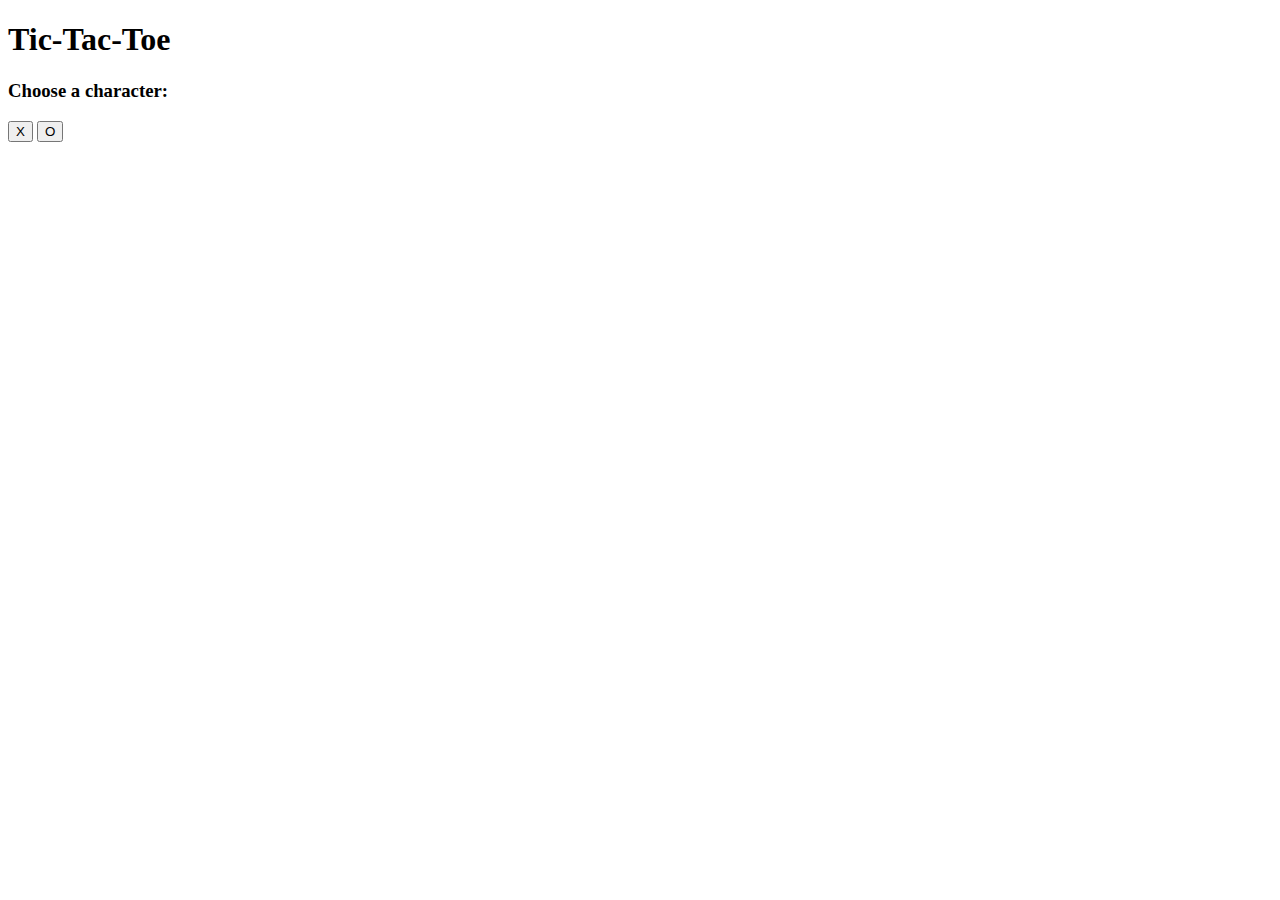
==== js-game/index.html @ 790a6ac3 "add checkWinner functionality" ====
<!DOCTYPE html>
<html lang="en">
  <head>
    <meta charset="UTF-8" />
    <meta name="viewport" content="width=device-width, initial-scale=1.0" />
    <title>Tic-Tac-Toe</title>
    <link rel="stylesheet" href="style.css" />
  </head>
  <body>
    <main><h1 class="title">Tic-Tac-Toe</h1></main>

    <section class="characterContainer">
      <h3>Choose a character:</h3>
      <button id="xPlayer">X</button>
      <button id="oPlayer">O</button>
    </section>
    <section class="gameContainer">
      <div id="board">
        <div class="box"></div>
        <div class="box"></div>
        <div class="box"></div>
        <div class="box"></div>
        <div class="box"></div>
        <div class="box"></div>
        <div class="box"></div>
        <div class="box"></div>
        <div class="box"></div>
      </div>
    </section>
    <script src="./main.js"></script>
  </body>
</html>
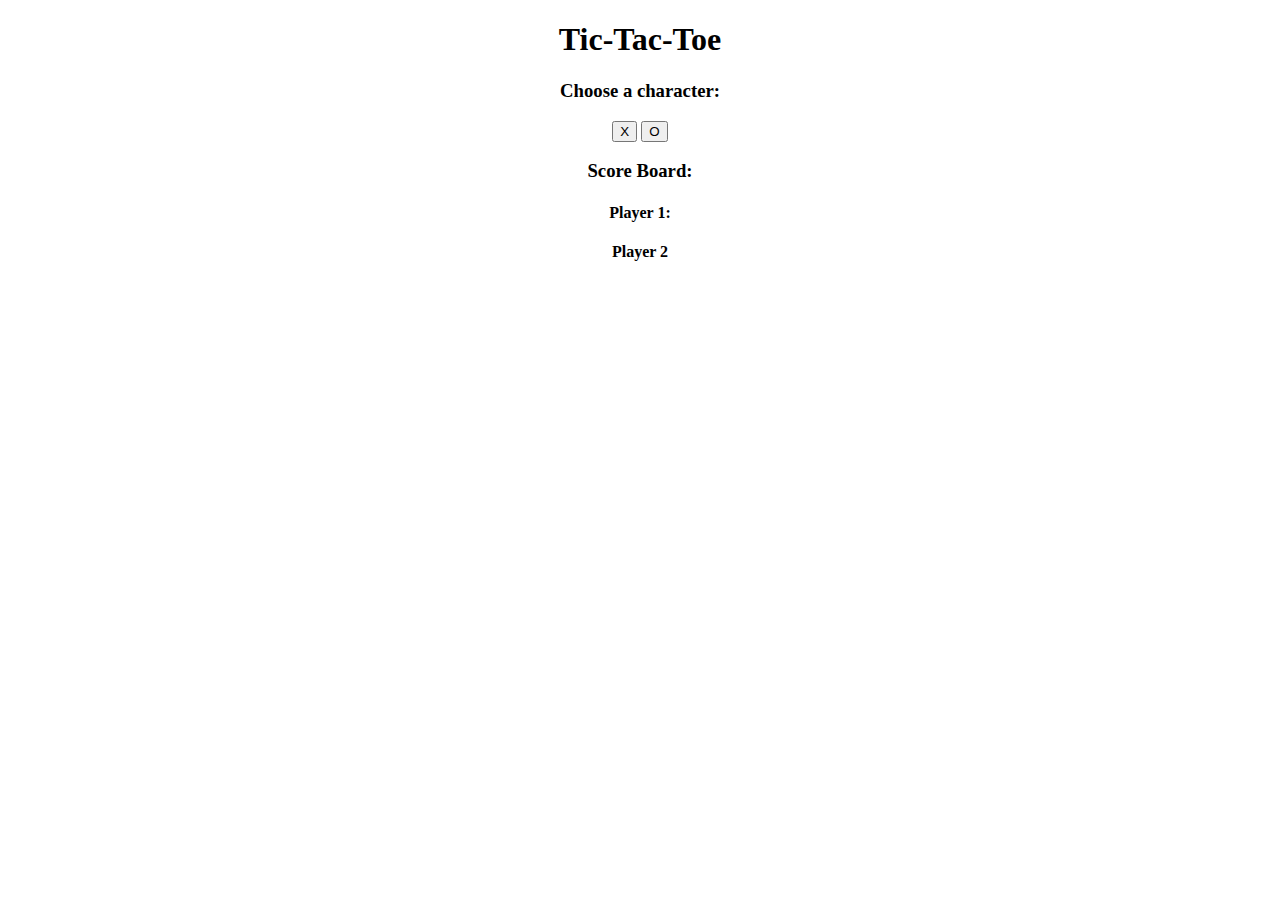
==== commit e4363884: "add scores" ====
--- a/js-game/index.html
+++ b/js-game/index.html
@@ -15,6 +15,7 @@
       <button id="oPlayer">O</button>
     </section>
     <section class="gameContainer">
+      <h2 class="gameMessage">Player X's Turn</h2>
       <div id="board">
         <div class="box"></div>
         <div class="box"></div>
@@ -27,6 +28,13 @@
         <div class="box"></div>
       </div>
     </section>
+    <section class="score">
+      <div>
+        <h3>Score Board:</h3>
+        <h4 class="player1Wins">Player 1:</h4>
+        <h4 class="player2Wins">Player 2</h4>
+      </div>
+    </section>
     <script src="./main.js"></script>
   </body>
 </html>
--- a/js-game/style.css
+++ b/js-game/style.css
@@ -0,0 +1,33 @@
+body {
+  text-align: center;
+}
+
+section {
+  margin: 1rem 0;
+}
+
+/* choose a character container */
+
+/* game */
+.gameContainer {
+  display: none;
+  flex-direction: column;
+  justify-content: center;
+  align-items: center;
+}
+#board {
+  display: grid;
+  grid-template-columns: repeat(3, 1fr);
+  grid-template-rows: repeat(3, 1fr);
+  border: 2px solid black;
+  width: 300px;
+  height: 300px;
+}
+
+.box {
+  border: 2px solid blue;
+  display: flex;
+  justify-content: center;
+  align-items: center;
+  font-size: 3rem;
+}
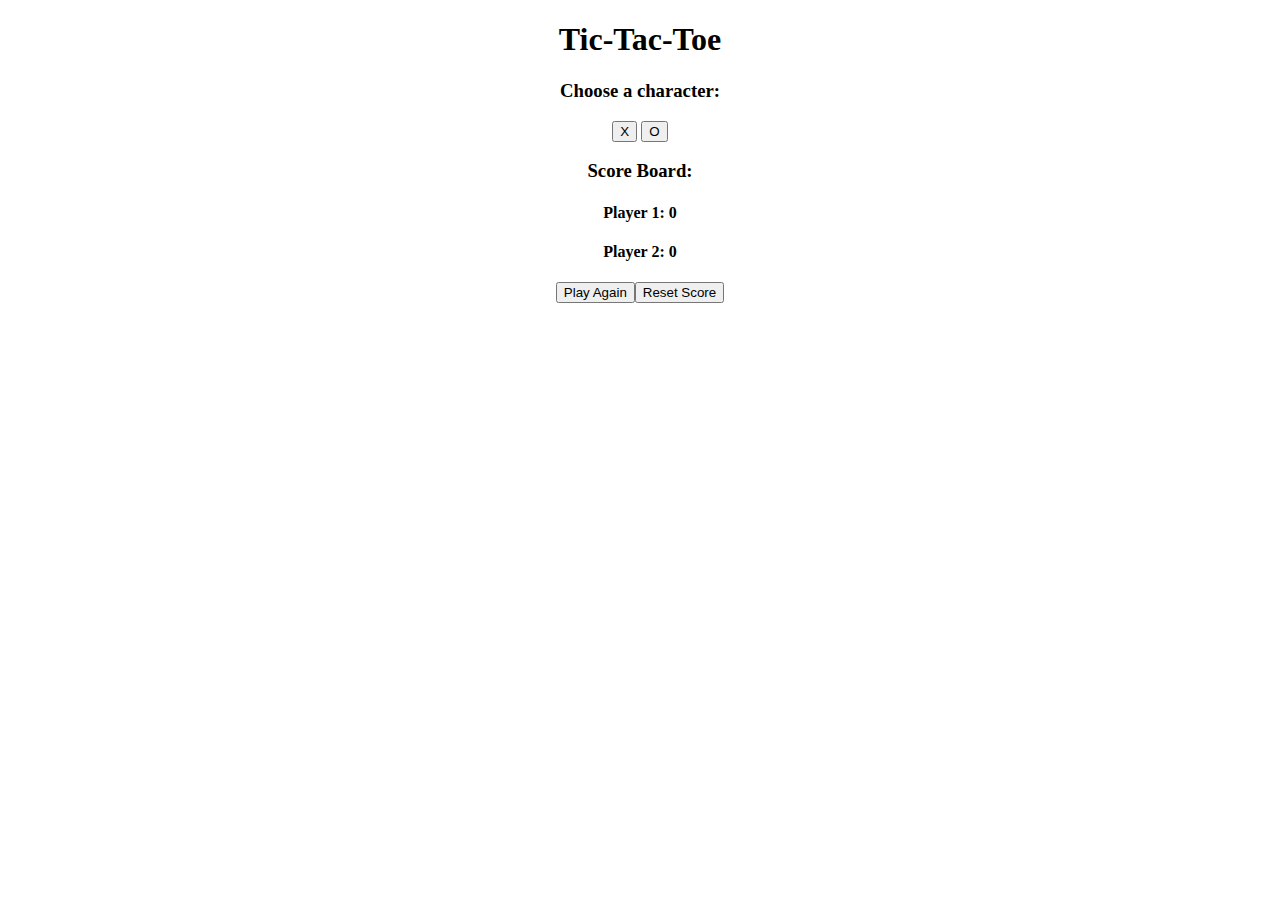
==== commit cb510c92: "add reset score button" ====
--- a/js-game/index.html
+++ b/js-game/index.html
@@ -31,10 +31,14 @@
     <section class="score">
       <div>
         <h3>Score Board:</h3>
-        <h4 class="player1Wins">Player 1:</h4>
-        <h4 class="player2Wins">Player 2</h4>
+        <h4 class="player1Wins">Player 1: 0</h4>
+        <h4 class="player2Wins">Player 2: 0</h4>
       </div>
     </section>
+    <div class="btnContainer">
+      <button class="playBtn">Play Again</button
+      ><button class="reset">Reset Score</button>
+    </div>
     <script src="./main.js"></script>
   </body>
 </html>
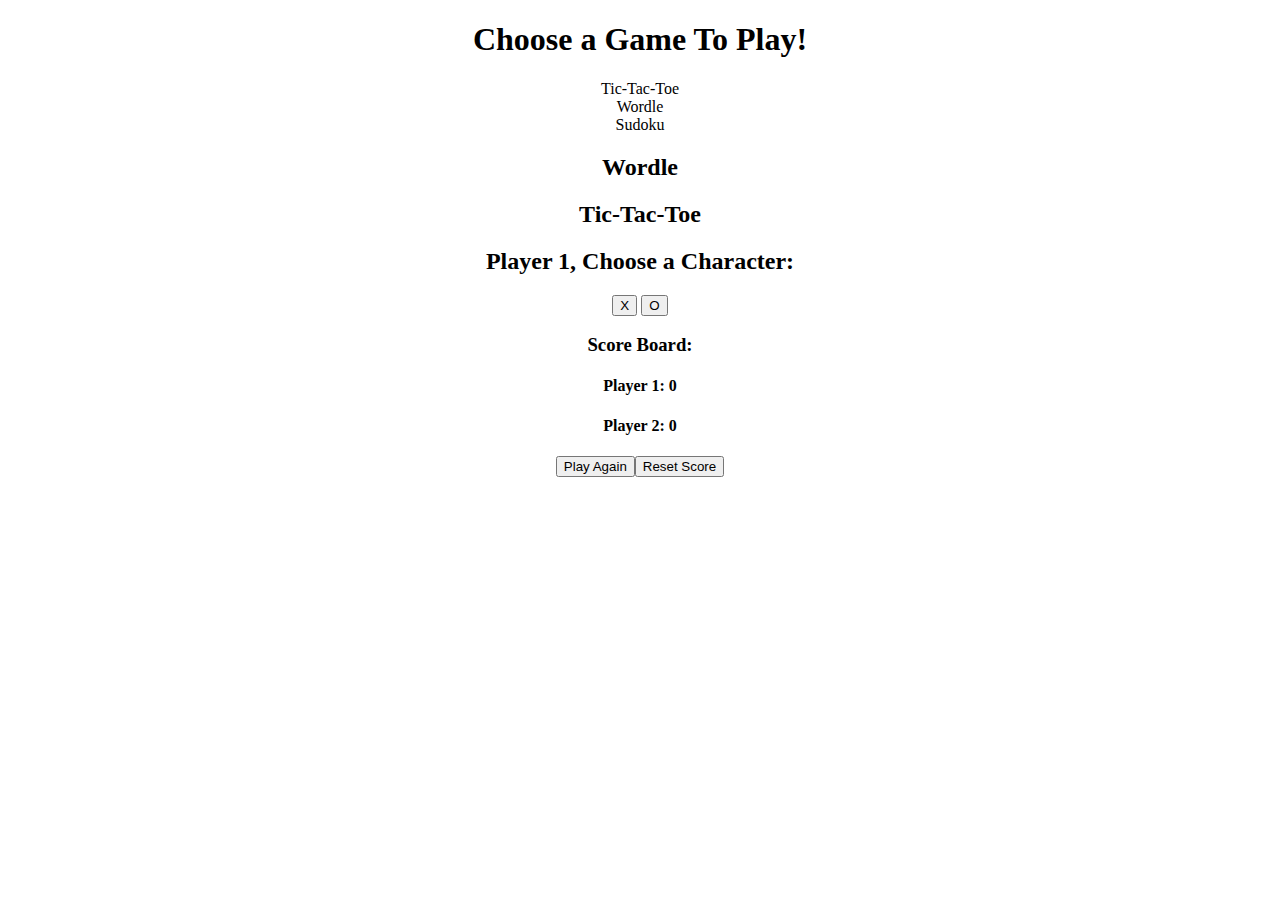
==== commit cc211066: "add game options modal overlay" ====
--- a/js-game/index.html
+++ b/js-game/index.html
@@ -7,38 +7,53 @@
     <link rel="stylesheet" href="style.css" />
   </head>
   <body>
-    <main><h1 class="title">Tic-Tac-Toe</h1></main>
-
-    <section class="characterContainer">
-      <h3>Choose a character:</h3>
-      <button id="xPlayer">X</button>
-      <button id="oPlayer">O</button>
-    </section>
-    <section class="gameContainer">
-      <h2 class="gameMessage">Player X's Turn</h2>
-      <div id="board">
-        <div class="box"></div>
-        <div class="box"></div>
-        <div class="box"></div>
-        <div class="box"></div>
-        <div class="box"></div>
-        <div class="box"></div>
-        <div class="box"></div>
-        <div class="box"></div>
-        <div class="box"></div>
+    <section class="options-container">
+      <h1>Choose a Game To Play!</h1>
+      <div class="game-options">
+        <div>Tic-Tac-Toe</div>
+        <div>Wordle</div>
+        <div>Sudoku</div>
       </div>
     </section>
-    <section class="score">
-      <div>
-        <h3>Score Board:</h3>
-        <h4 class="player1Wins">Player 1: 0</h4>
-        <h4 class="player2Wins">Player 2: 0</h4>
+    <section><h2>Wordle</h2></section>
+    <!-- TIC TAC TOE GAME
+     -->
+    <section class="tic-tac-toe">
+      <h2 class="title">Tic-Tac-Toe</h2>
+
+      <section class="characterContainer">
+        <h2>Player 1, Choose a Character:</h2>
+        <div class="charBtnContainer">
+          <button id="xPlayer" class="btn">X</button>
+          <button id="oPlayer" class="btn">O</button>
+        </div>
+      </section>
+      <section class="gameContainer">
+        <h2 class="gameMessage"></h2>
+        <div id="board">
+          <div class="box"></div>
+          <div class="box"></div>
+          <div class="box"></div>
+          <div class="box"></div>
+          <div class="box"></div>
+          <div class="box"></div>
+          <div class="box"></div>
+          <div class="box"></div>
+          <div class="box"></div>
+        </div>
+      </section>
+      <section class="score">
+        <div>
+          <h3>Score Board:</h3>
+          <h4 class="player1Wins">Player 1: 0</h4>
+          <h4 class="player2Wins">Player 2: 0</h4>
+        </div>
+      </section>
+      <div class="btnContainer">
+        <button class="playBtn">Play Again</button
+        ><button class="reset">Reset Score</button>
       </div>
     </section>
-    <div class="btnContainer">
-      <button class="playBtn">Play Again</button
-      ><button class="reset">Reset Score</button>
-    </div>
     <script src="./main.js"></script>
   </body>
 </html>
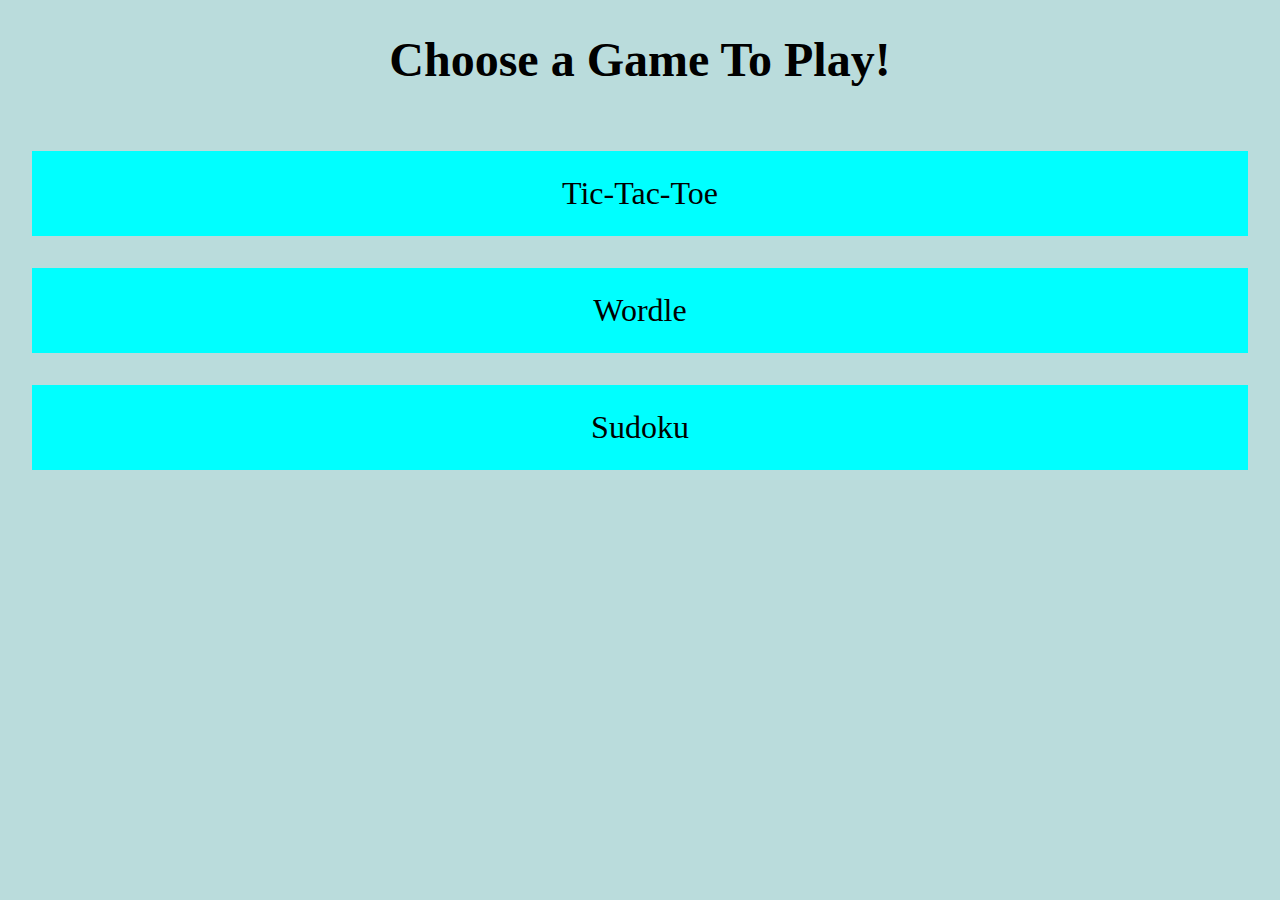
==== commit 38bbc2b6: "Merge 3f4a2624c2ecd2ad325d0d52b90820d884ea0e49 into 2b7e78a9ff6b41f3040558c2715d18215983640e" ====
--- a/js-game/index.html
+++ b/js-game/index.html
@@ -4,28 +4,87 @@
     <meta charset="UTF-8" />
     <meta name="viewport" content="width=device-width, initial-scale=1.0" />
     <title>Tic-Tac-Toe</title>
-    <link rel="stylesheet" href="style.css" />
+    <link rel="stylesheet" href="./style.css" />
+    <link rel="stylesheet" href="tictactoe.css" />
+    <link rel="stylesheet" href="wordle.css" />
+    <link
+      rel="stylesheet"
+      href="https://fonts.googleapis.com/css2?family=Lato:wght@400;700&display=swap"
+    />
   </head>
   <body>
     <section class="options-container">
-      <h1>Choose a Game To Play!</h1>
+      <h1 class="title">Choose a Game To Play!</h1>
       <div class="game-options">
-        <div>Tic-Tac-Toe</div>
-        <div>Wordle</div>
-        <div>Sudoku</div>
+        <div class="game tic-tac-toe">Tic-Tac-Toe</div>
+        <div class="game wordle">Wordle</div>
+        <div class="game">Sudoku</div>
       </div>
     </section>
-    <section><h2>Wordle</h2></section>
+    <!-- WORDLE GAME -->
+    <section id="wordle">
+      <h2>Wordle</h2>
+      <div class="wordle-game">
+        <div class="row">
+          <div class="letter"></div>
+          <div class="letter"></div>
+          <div class="letter"></div>
+          <div class="letter"></div>
+          <div class="letter"></div>
+        </div>
+        <div class="row">
+          <div class="letter"></div>
+          <div class="letter"></div>
+          <div class="letter"></div>
+          <div class="letter"></div>
+          <div class="letter"></div>
+        </div>
+        <div class="row">
+          <div class="letter"></div>
+          <div class="letter"></div>
+          <div class="letter"></div>
+          <div class="letter"></div>
+          <div class="letter"></div>
+        </div>
+        <div class="row">
+          <div class="letter"></div>
+          <div class="letter"></div>
+          <div class="letter"></div>
+          <div class="letter"></div>
+          <div class="letter"></div>
+        </div>
+        <div class="row">
+          <div class="letter"></div>
+          <div class="letter"></div>
+          <div class="letter"></div>
+          <div class="letter"></div>
+          <div class="letter"></div>
+        </div>
+        <div class="row">
+          <div class="letter"></div>
+          <div class="letter"></div>
+          <div class="letter"></div>
+          <div class="letter"></div>
+          <div class="letter"></div>
+        </div>
+      </div>
+      <div class="wordle-over">
+        <h3 class="wordle-result"></h3>
+        <p class="correct-Word"></p>
+        <button class="wordle-btn btn">Play Again</button>
+      </div>
+      <button class="returnBtn btn">Return</button>
+    </section>
     <!-- TIC TAC TOE GAME
      -->
-    <section class="tic-tac-toe">
-      <h2 class="title">Tic-Tac-Toe</h2>
+    <section id="tic-tac-toe">
+      <h2 class="tic-tac-toe-title">Tic-Tac-Toe</h2>
 
       <section class="characterContainer">
         <h2>Player 1, Choose a Character:</h2>
         <div class="charBtnContainer">
-          <button id="xPlayer" class="btn">X</button>
-          <button id="oPlayer" class="btn">O</button>
+          <button id="xPlayer" class="charBtn">X</button>
+          <button id="oPlayer" class="charBtn">O</button>
         </div>
       </section>
       <section class="gameContainer">
@@ -50,10 +109,13 @@
         </div>
       </section>
       <div class="btnContainer">
-        <button class="playBtn">Play Again</button
-        ><button class="reset">Reset Score</button>
+        <button class="playBtn btn">Play Again</button
+        ><button class="reset btn">Reset Score</button>
       </div>
+      <button class="returnBtn btn">Return</button>
     </section>
     <script src="./main.js"></script>
+    <script src="./tictactoe.js"></script>
+    <script src="./wordle.js"></script>
   </body>
 </html>
--- a/js-game/style.css
+++ b/js-game/style.css
@@ -1,33 +1,36 @@
-body {
-  text-align: center;
+* {
+  box-sizing: border-box;
+  margin: 0;
+  padding: 0;
 }
 
-section {
-  margin: 1rem 0;
+.options-container {
+  height: 100vh;
+  text-align: center;
+  background-color: rgb(186, 220, 220);
 }
 
-/* choose a character container */
-
-/* game */
-.gameContainer {
-  display: none;
-  flex-direction: column;
-  justify-content: center;
-  align-items: center;
-}
-#board {
-  display: grid;
-  grid-template-columns: repeat(3, 1fr);
-  grid-template-rows: repeat(3, 1fr);
-  border: 2px solid black;
-  width: 300px;
-  height: 300px;
+.title {
+  font-size: 3rem;
+  padding: 2rem 0;
 }
 
-.box {
-  border: 2px solid blue;
-  display: flex;
-  justify-content: center;
-  align-items: center;
-  font-size: 3rem;
+.game {
+  font-size: 2rem;
+  margin: 2rem;
+  padding: 1.5rem;
+  background-color: aqua;
 }
+
+.game:hover {
+  background-color: bisque;
+}
+
+.btn {
+  padding: 0.5rem 1rem;
+  border: none;
+}
+
+.btn:hover {
+  background-color: rgb(127, 153, 255);
+}
--- a/js-game/tictactoe.css
+++ b/js-game/tictactoe.css
@@ -0,0 +1,68 @@
+/* TIC TAC TOE */
+#tic-tac-toe {
+  background-color: rgb(158, 183, 195);
+  display: none;
+  flex-direction: column;
+  justify-content: space-evenly;
+  align-items: center;
+  text-align: center;
+  height: 100vh;
+}
+
+.tic-tac-toe-title {
+  font-size: 2rem;
+}
+
+/* choose a character container */
+.characterContainer {
+  height: 300px;
+  display: flex;
+  flex-direction: column;
+}
+
+.charBtnContainer {
+  padding: 2rem;
+}
+
+.charBtn {
+  margin: 1rem;
+  font-size: 2.5rem;
+  padding: 2rem;
+  border: none;
+}
+
+.btn:hover {
+  background-color: rgb(127, 153, 255);
+}
+/* game */
+.gameMessage {
+  padding-bottom: 2rem;
+}
+.gameContainer {
+  display: none;
+  flex-direction: column;
+  justify-content: center;
+  align-items: center;
+}
+#board {
+  display: grid;
+  grid-template-columns: repeat(3, 1fr);
+  grid-template-rows: repeat(3, 1fr);
+  border: 2px solid black;
+  width: 300px;
+  height: 300px;
+}
+
+.box {
+  border: 2px solid black;
+  display: flex;
+  justify-content: center;
+  align-items: center;
+  font-size: 3rem;
+}
+
+/* play again */
+.btnContainer {
+  display: flex;
+  gap: 1rem;
+}
--- a/js-game/wordle.css
+++ b/js-game/wordle.css
@@ -0,0 +1,45 @@
+/* WORDLE */
+
+#wordle {
+  display: none;
+  background-color: rgb(143, 180, 134);
+  padding: 1rem 0;
+  /* display: flex; */
+  flex-direction: column;
+  justify-content: space-around;
+  align-items: center;
+  font-family: "Lato", sans-serif;
+  text-transform: uppercase;
+  font-size: 1.5rem;
+  height: 100vh;
+}
+.row {
+  display: flex;
+  gap: 10px;
+  height: 50px;
+  width: 300px;
+  margin: 10px 0;
+}
+.letter {
+  border: 2px solid grey;
+  width: 100%;
+  height: 100%;
+  font-size: 1.5rem;
+  display: flex;
+  justify-content: center;
+  align-items: center;
+  font-weight: 800;
+}
+
+.wordle-over {
+  text-align: center;
+}
+
+.wordle-over * {
+  padding: 1rem 0;
+}
+
+.wordle-btn {
+  padding: 0.5rem 1rem;
+  margin: 1rem 0;
+}
